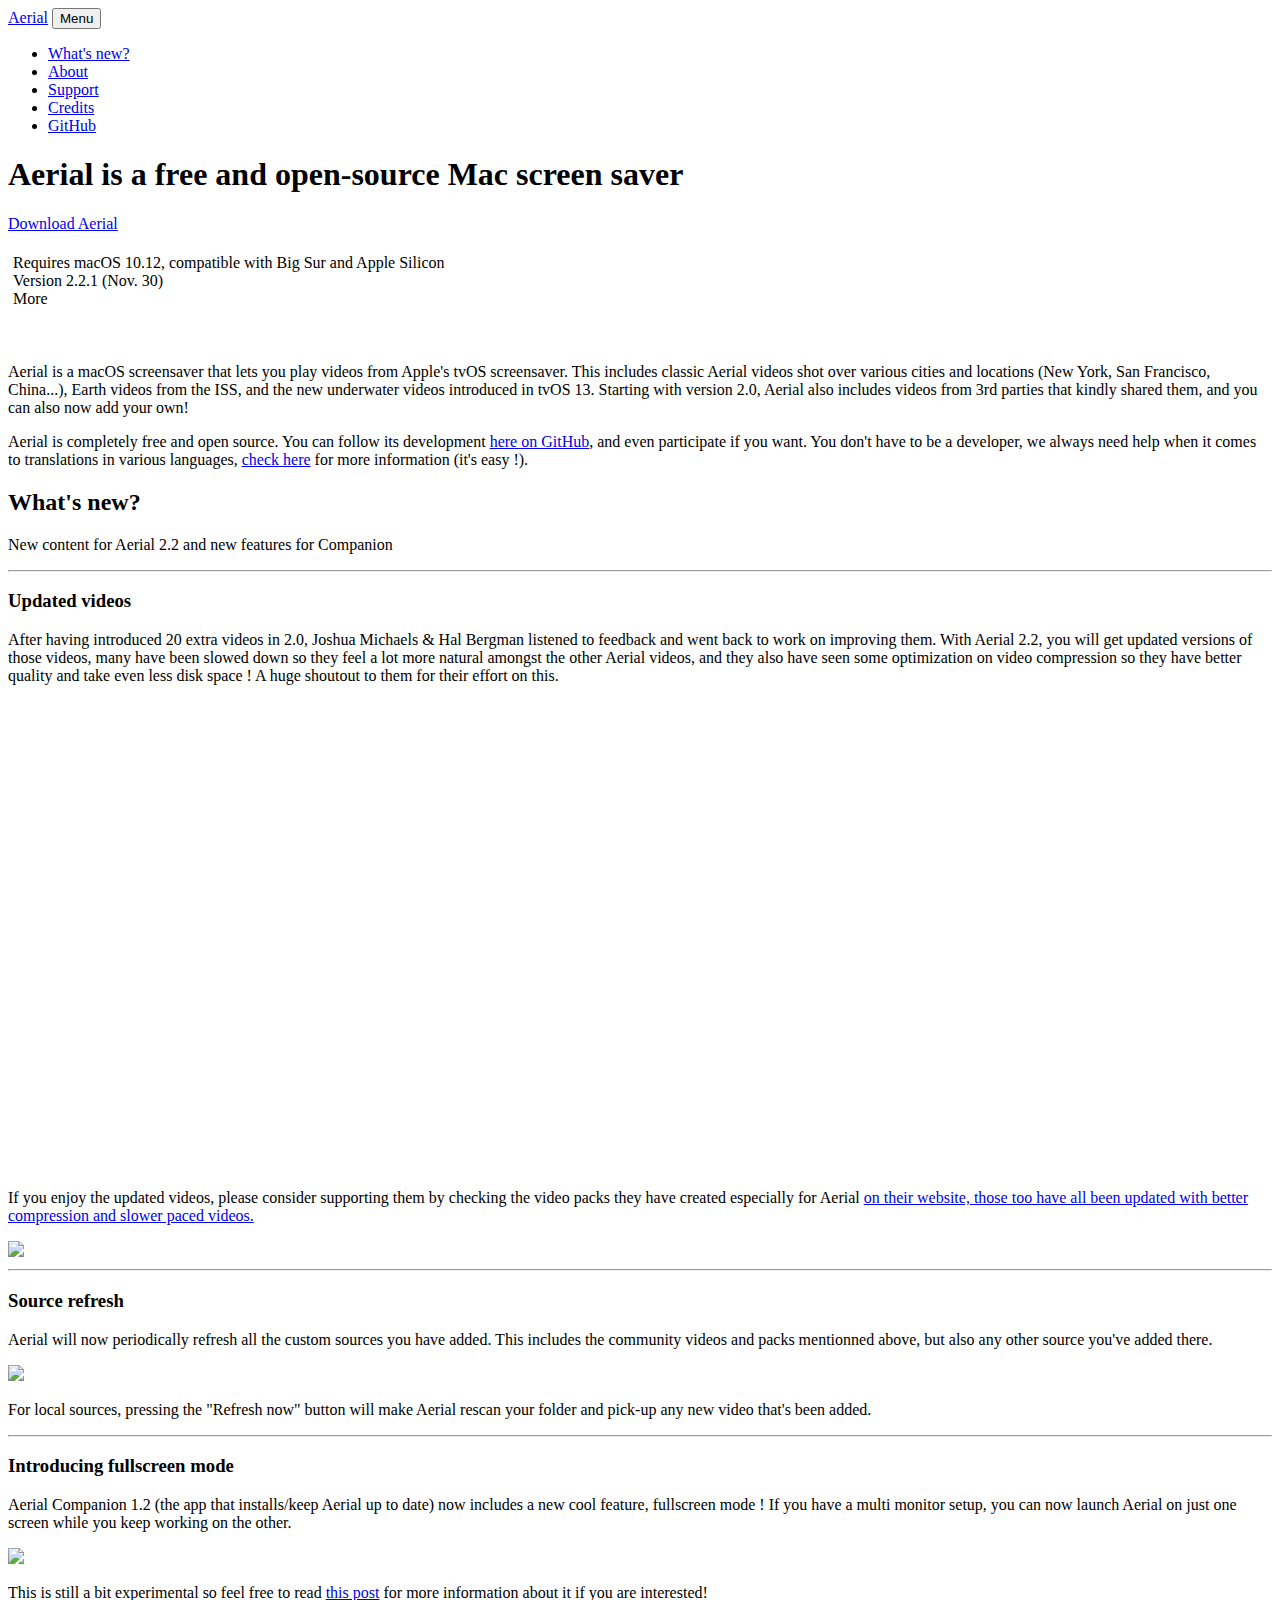
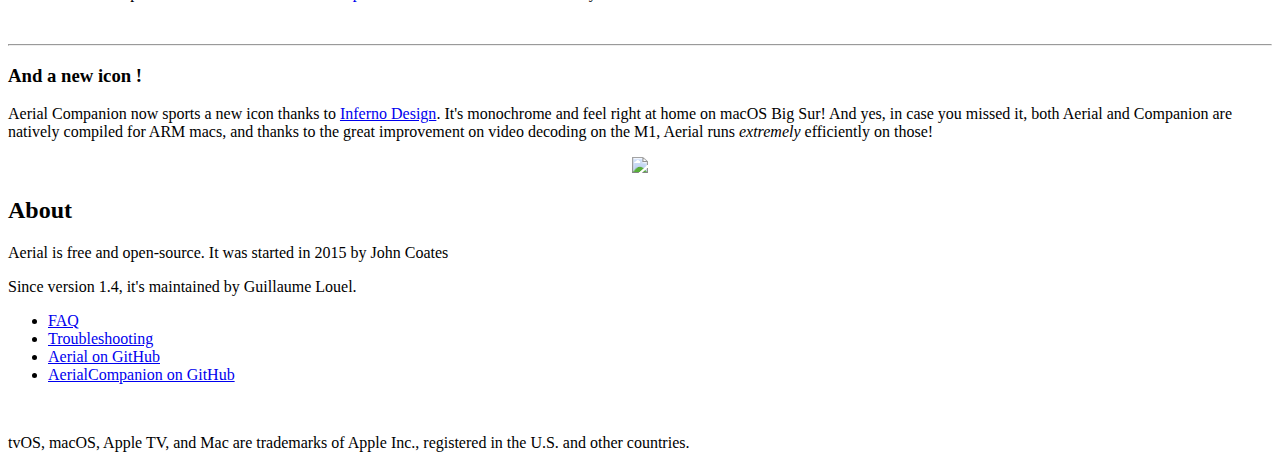
==== index.html @ 51b07746 "Update index.html" ====
<!DOCTYPE html>
<html lang="en">

<head>

  <meta charset="utf-8">
  <meta name="viewport" content="width=device-width, initial-scale=1, shrink-to-fit=no">
  <meta name="description" content="">
  <meta name="author" content="">

  <title>Aerial - A free and open-source Mac Screen Saver</title>

  <!-- Bootstrap core CSS -->
  <link href="vendor/bootstrap/css/bootstrap.min.css" rel="stylesheet">

  <!-- Custom fonts for this template -->
  <link href="vendor/fontawesome-free/css/all.min.css" rel="stylesheet">
  <link rel="stylesheet" href="vendor/simple-line-icons/css/simple-line-icons.css">
  <link href="https://fonts.googleapis.com/css?family=Lato" rel="stylesheet">
  <link href="https://fonts.googleapis.com/css?family=Catamaran:100,200,300,400,500,600,700,800,900" rel="stylesheet">
  <link href="https://fonts.googleapis.com/css?family=Muli" rel="stylesheet">

  <!-- Plugin CSS -->
  <link rel="stylesheet" href="device-mockups/device-mockups.min.css">

  <!-- Custom styles for this template -->
  <link href="css/new-age.min.css" rel="stylesheet">

</head>

<body id="page-top">

  <!-- Navigation -->
  <nav class="navbar navbar-expand-lg navbar-light fixed-top" id="mainNav">
    <div class="container">
      <a class="navbar-brand js-scroll-trigger" href="#page-top">Aerial</a>
      <button class="navbar-toggler navbar-toggler-right" type="button" data-toggle="collapse" data-target="#navbarResponsive" aria-controls="navbarResponsive" aria-expanded="false" aria-label="Toggle navigation">
        Menu
        <i class="fas fa-bars"></i>
      </button>
      <div class="collapse navbar-collapse" id="navbarResponsive">
        <ul class="navbar-nav ml-auto">
          <li class="nav-item">
            <a class="nav-link js-scroll-trigger" href="#features">What's new?</a>
          </li>
          <li class="nav-item">
            <a class="nav-link js-scroll-trigger" href="#about">About</a>
          </li>
          <li class="nav-item">
            <a class="nav-link" href="support.html">Support</a>
          </li>
          <li class="nav-item">
            <a class="nav-link" href="credits.html">Credits</a>
          </li>
          <li class="nav-item">
            <a class="nav-link" href="https://github.com/JohnCoates/Aerial">GitHub</a>
          </li>
        </ul>
      </div>
    </div>
  </nav>

  <header class="masthead">
    <div class="container h-100">
      <div class="row h-100">
        <div class="col-lg-5 my-auto">
          <div class="header-content mx-auto">
            <h1 class="mb-5">Aerial is a free and open-source Mac screen saver</h1>
            <a href="https://github.com/glouel/AerialCompanion/releases/latest/download/AerialCompanion.dmg" class="btn btn-outline btn-xl" style="width:250px;">Download Aerial </a>
            <p class="small" style="padding:5px;">Requires macOS 10.12, compatible with Big Sur and Apple Silicon<br>Version 2.2.1 (Nov. 30)<br>More <a href="installation.html" style="color:white; text-decoration: underline;">installation options</a></p>
          </div>
        </div>
        <div class="col-lg-7 my-auto">
          <div class="device-container ">
            <div class="device-mockup imac">
              <div class="device">
                <div class="screen">
                  <!-- Demo image for screen mockup, you can put an image here, some HTML, an animation, video, or anything else! -->
                  <img src="img/catalina-hero.jpg" class="img-fluid" alt="">
                </div>
              </div>
            </div>
          </div>
        </div>
      </div>
    </div>
  </header>
  
  <section class="bg-primary" id="screensaver">
    <div class="container">
      <p>Aerial is a macOS screensaver that lets you play videos from Apple's tvOS screensaver. This includes classic Aerial videos shot over various cities and locations (New York, San Francisco, China...), Earth videos from the ISS, and the new underwater videos introduced in tvOS 13. Starting with version 2.0, Aerial also includes videos from 3rd parties that kindly shared them, and you can also now add your own! </p>
      <p>Aerial is completely free and open source. You can follow its development <a href="https://github.com/JohnCoates/Aerial" target="_blank">here on GitHub</a>, and even participate if you want. You don't have to be a developer, we always need help when it comes to translations in various languages, <a href="https://github.com/JohnCoates/Aerial/blob/master/Resources/Community/Readme.md">check here</a> for more information (it's easy !). </p>
    </div>
  </section>
  
  <section class="features" id="features">
    <div class="container">
      <div class="section-heading text-center">
        <h2>What's new?</h2>
        <p class="text-muted">New content for Aerial 2.2 and new features for Companion</p>
        <hr>
      </div>
      <div class="row">
        <div class="col-lg-12 my-auto">
          <h3>Updated videos</h3>
          <p>After having introduced 20 extra videos in 2.0, Joshua Michaels & Hal Bergman listened to feedback and went back to work on improving them. With Aerial 2.2, you will get updated versions of those videos, many have been slowed down so they feel a lot more natural amongst the other Aerial videos, and they also have seen some optimization on video compression so they have better quality and take even less disk space ! A huge shoutout to them for their effort on this. </p>

          <div class="embed-responsive embed-responsive-16by9">
          <center><iframe src="https://player.vimeo.com/video/453430619?title=0&byline=0&portrait=0" width="800" height="450" frameborder="0" allow="autoplay; fullscreen" class="embed-responsive-item" allowfullscreen></iframe></center>
          </div>
          <br>

          <p>If you enjoy the updated videos, please consider supporting them by checking the video packs they have created especially for Aerial <a href="https://www.jetsoncreative.com/aerial">on their website, those too have all been updated with better compression and slower paced videos.</a></p>
          <img class="img-fluid" src="https://user-images.githubusercontent.com/37544189/100763087-05aa8f00-33f5-11eb-976d-5fac73a2873e.jpg">
          <br>
          <hr>
          <h3>Source refresh</h3>
          <p>Aerial will now periodically refresh all the custom sources you have added. This includes the community videos and packs mentionned above, but also any other source you've added there. </p>
          <img class="img-fluid" src="https://user-images.githubusercontent.com/37544189/100763100-080ce900-33f5-11eb-93de-bdff9bd0f3c9.jpg">
          <p>For local sources, pressing the "Refresh now" button will make Aerial rescan your folder and pick-up any new video that's been added. </p>
          <hr>
          <h3>Introducing fullscreen mode</h3>
          <p>Aerial Companion 1.2 (the app that installs/keep Aerial up to date) now includes a new cool feature, fullscreen mode ! If you have a multi monitor setup, you can now launch Aerial on just one screen while you keep working on the other. </p>
          <img class="img-fluid" src="https://user-images.githubusercontent.com/37544189/100763916-13144900-33f6-11eb-9615-c0a1b207b53e.jpg">
          <p>This is still a bit experimental so feel free to read <a href="https://ko-fi.com/post/Aerial-2-2-1-and-Companion-1-2-R6R42TINQ">this post</a> for more information about it if you are interested!</p>
          <br>
          <hr>
          <h3>And a new icon !</h3>
          <p>Aerial Companion now sports a new icon thanks to <a href="https://infernodesign.com">Inferno Design</a>. It's monochrome and feel right at home on macOS Big Sur! And yes, in case you missed it, both Aerial and Companion are natively compiled for ARM macs, and thanks to the great improvement on video decoding on the M1, Aerial runs <i>extremely</i> efficiently on those!</p>
          <center><img class="img-fluid" src="https://user-images.githubusercontent.com/37544189/100763082-04796200-33f5-11eb-8bc7-e8115d95b7dd.png"> </center>
        </div>
      </div>
    </div>
  </section>

  <section class="contact bg-primary" id="about">
    <div class="container">
      <h2>About</h2>
      <p>Aerial is free and open-source. It was started in 2015 by John Coates</p>
      <p>Since version 1.4, it's maintained by Guillaume Louel.<br><script type='text/javascript' src='https://ko-fi.com/widgets/widget_2.js'></script><script type='text/javascript'>kofiwidget2.init('Buy me a coffee', '#29abe0', 'A0A32385Y');kofiwidget2.draw();</script> </p>
    </div>
  </section>

  <footer>
    <div class="container">
      <ul class="list-inline">
        <li class="list-inline-item">
          <a href="faq.html">FAQ</a>
        </li>
        <li class="list-inline-item">
          <a href="troubleshooting.html">Troubleshooting</a>
        </li>
        <li class="list-inline-item">
          <a href="https://github.com/JohnCoates/Aerial">Aerial on GitHub</a>
        </li>
        <li class="list-inline-item">
          <a href="https://github.com/glouel/AerialCompanion">AerialCompanion on GitHub</a>
        </li>
      </ul>
      <br>
      <p>tvOS, macOS, Apple TV, and Mac are trademarks of Apple Inc., registered in the U.S. and other countries.</p>

    </div>
  </footer>

  <!-- Bootstrap core JavaScript -->
  <script src="vendor/jquery/jquery.min.js"></script>
  <script src="vendor/bootstrap/js/bootstrap.bundle.min.js"></script>

  <!-- Plugin JavaScript -->
  <script src="vendor/jquery-easing/jquery.easing.min.js"></script>

  <!-- Custom scripts for this template -->
  <script src="js/new-age.min.js"></script>

</body>

</html>
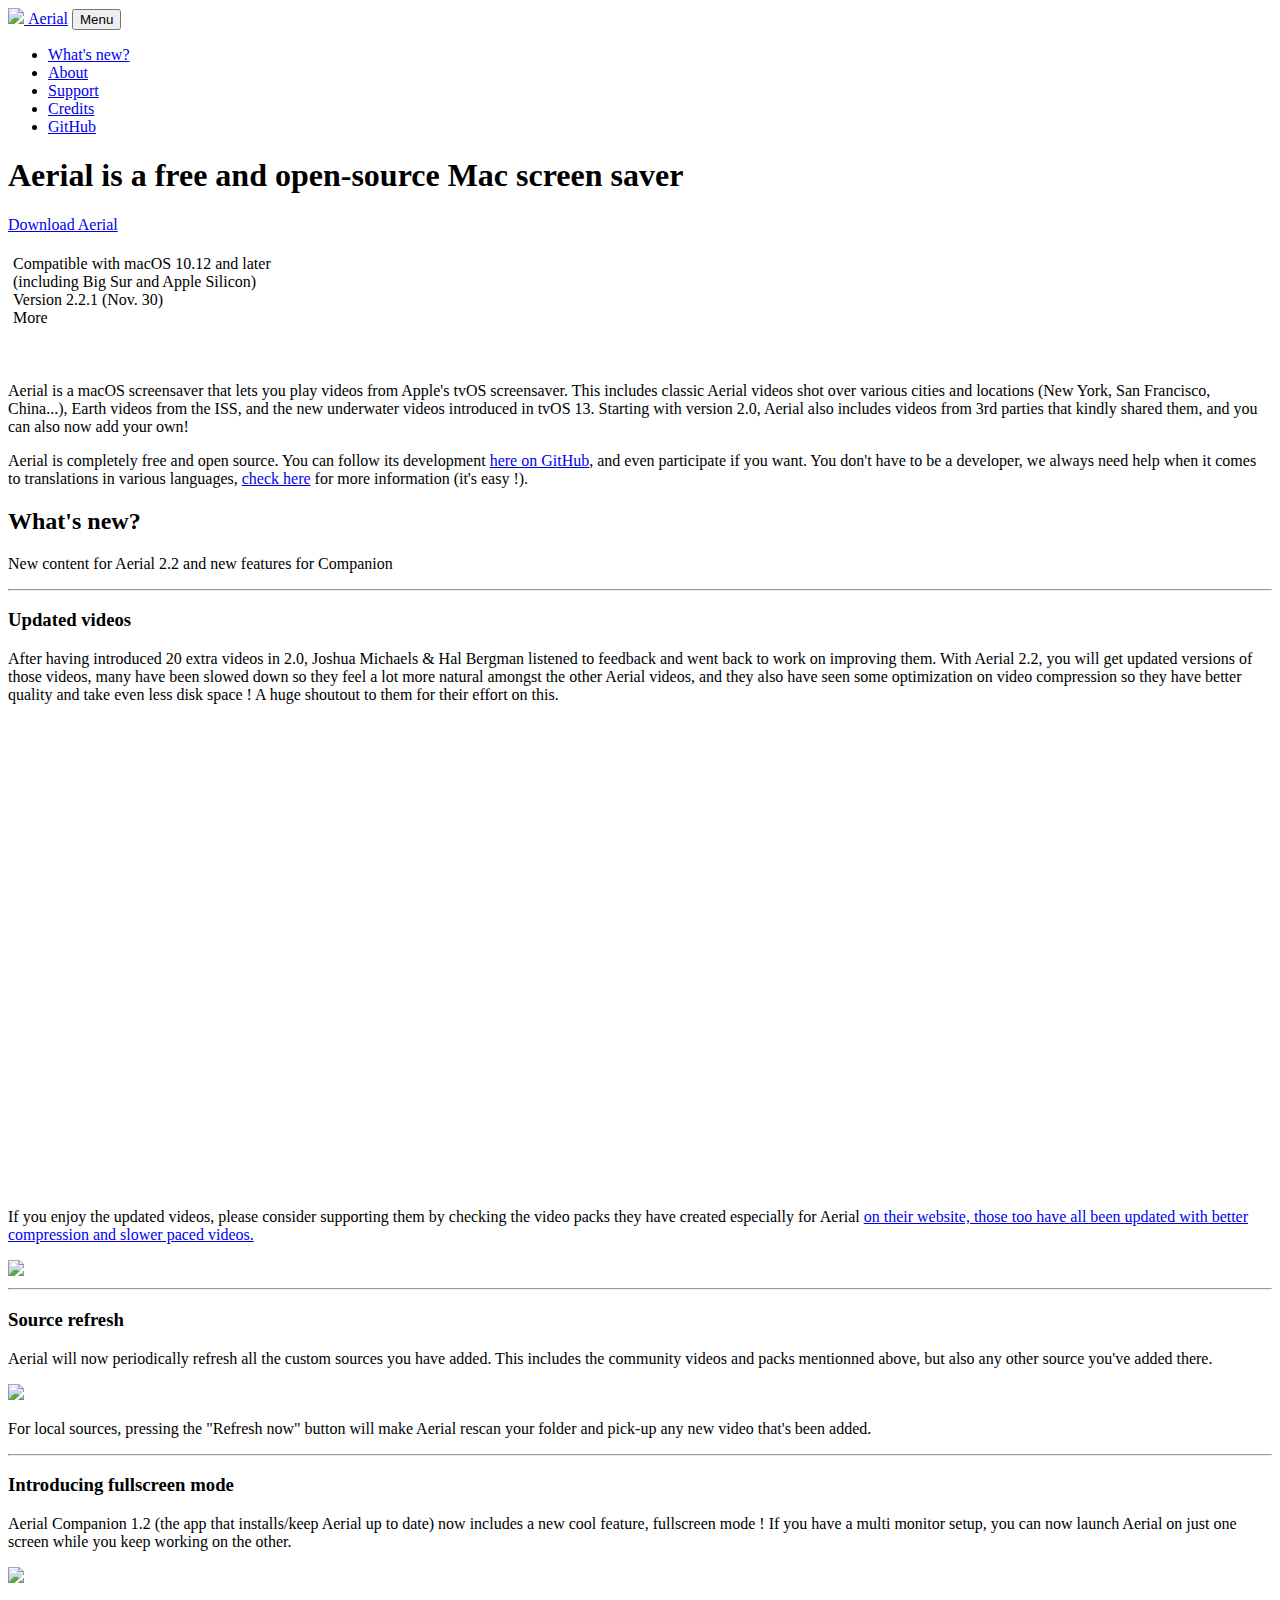
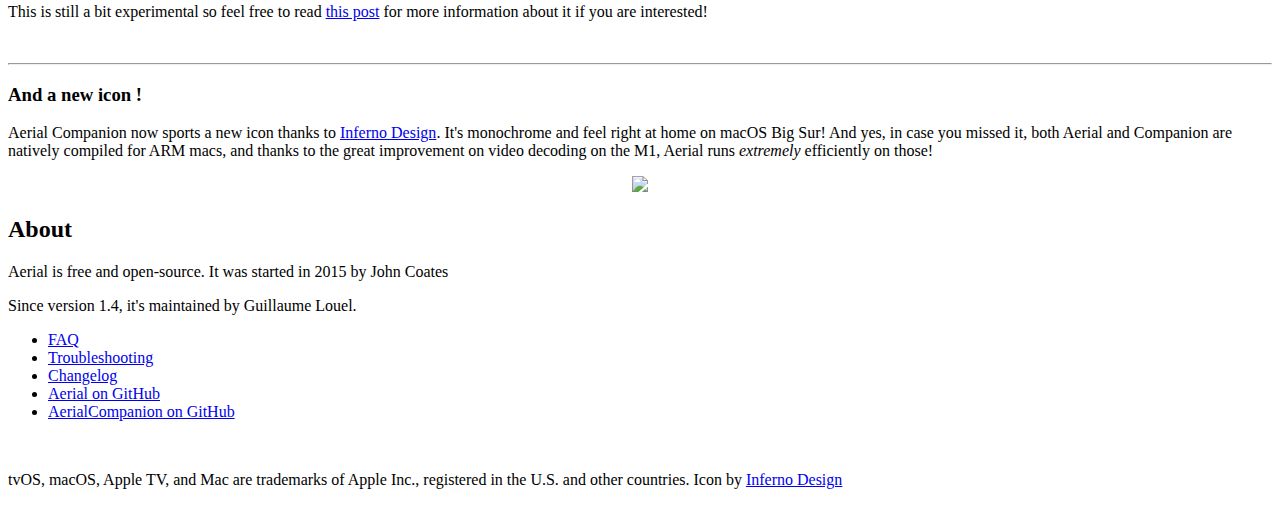
==== commit b447faff: "Update index.html" ====
--- a/index.html
+++ b/index.html
@@ -24,7 +24,7 @@
   <link rel="stylesheet" href="device-mockups/device-mockups.min.css">
 
   <!-- Custom styles for this template -->
-  <link href="css/new-age.min.css" rel="stylesheet">
+  <link href="css/new-age.css" rel="stylesheet">
 
 </head>
 
@@ -33,7 +33,7 @@
   <!-- Navigation -->
   <nav class="navbar navbar-expand-lg navbar-light fixed-top" id="mainNav">
     <div class="container">
-      <a class="navbar-brand js-scroll-trigger" href="#page-top">Aerial</a>
+      <a class="navbar-brand js-scroll-trigger" href="#page-top"><img id="imglogo" src="icon-dark-160x160.svg" height="26">&nbsp;Aerial</a>
       <button class="navbar-toggler navbar-toggler-right" type="button" data-toggle="collapse" data-target="#navbarResponsive" aria-controls="navbarResponsive" aria-expanded="false" aria-label="Toggle navigation">
         Menu
         <i class="fas fa-bars"></i>
@@ -67,7 +67,7 @@
           <div class="header-content mx-auto">
             <h1 class="mb-5">Aerial is a free and open-source Mac screen saver</h1>
             <a href="https://github.com/glouel/AerialCompanion/releases/latest/download/AerialCompanion.dmg" class="btn btn-outline btn-xl" style="width:250px;">Download Aerial </a>
-            <p class="small" style="padding:5px;">Requires macOS 10.12, compatible with Big Sur and Apple Silicon<br>Version 2.2.1 (Nov. 30)<br>More <a href="installation.html" style="color:white; text-decoration: underline;">installation options</a></p>
+            <p class="small" style="padding:5px;">Compatible with macOS 10.12 and later <br>(including Big Sur and Apple Silicon)<br>Version 2.2.1 (Nov. 30)<br>More <a href="installation.html" style="color:white; text-decoration: underline;">installation options</a></p>
           </div>
         </div>
         <div class="col-lg-7 my-auto">
@@ -143,12 +143,16 @@
 
   <footer>
     <div class="container">
+      <p></p>
       <ul class="list-inline">
         <li class="list-inline-item">
           <a href="faq.html">FAQ</a>
         </li>
         <li class="list-inline-item">
           <a href="troubleshooting.html">Troubleshooting</a>
+        </li>
+        <li class="list-inline-item">
+          <a href="changelog.html">Changelog</a>
         </li>
         <li class="list-inline-item">
           <a href="https://github.com/JohnCoates/Aerial">Aerial on GitHub</a>
@@ -158,10 +162,10 @@
         </li>
       </ul>
       <br>
-      <p>tvOS, macOS, Apple TV, and Mac are trademarks of Apple Inc., registered in the U.S. and other countries.</p>
-
+      <p>tvOS, macOS, Apple TV, and Mac are trademarks of Apple Inc., registered in the U.S. and other countries. Icon by <a class="flink" href="https://infernodesign.com">Inferno Design</a></p>
     </div>
   </footer>
+
 
   <!-- Bootstrap core JavaScript -->
   <script src="vendor/jquery/jquery.min.js"></script>
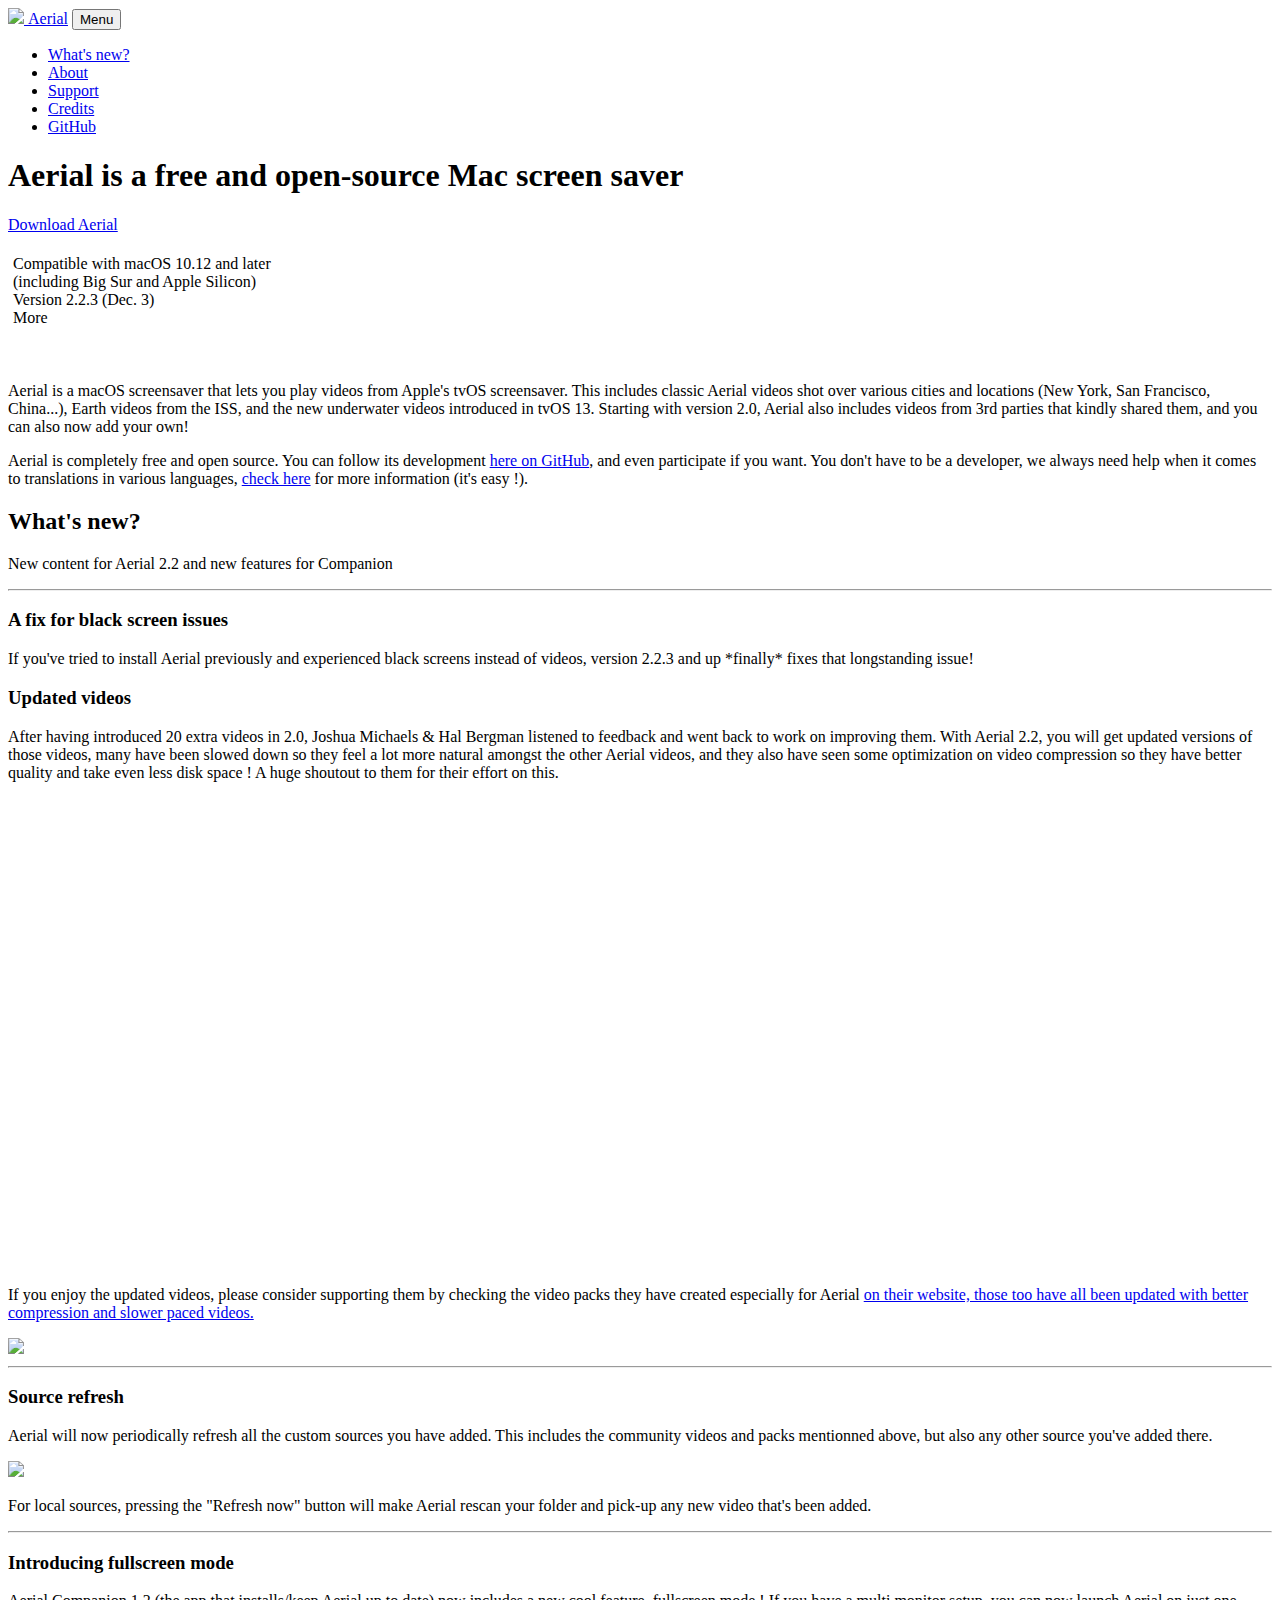
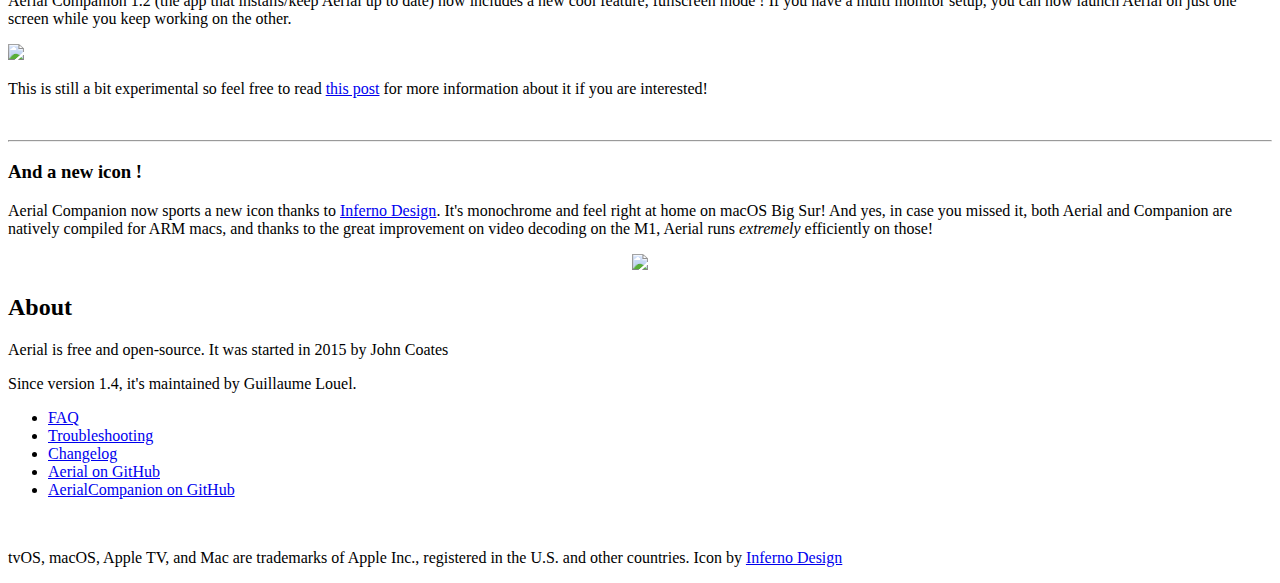
==== commit 0788c548: "Update index.html" ====
--- a/index.html
+++ b/index.html
@@ -67,7 +67,7 @@
           <div class="header-content mx-auto">
             <h1 class="mb-5">Aerial is a free and open-source Mac screen saver</h1>
             <a href="https://github.com/glouel/AerialCompanion/releases/latest/download/AerialCompanion.dmg" class="btn btn-outline btn-xl" style="width:250px;">Download Aerial </a>
-            <p class="small" style="padding:5px;">Compatible with macOS 10.12 and later <br>(including Big Sur and Apple Silicon)<br>Version 2.2.1 (Nov. 30)<br>More <a href="installation.html" style="color:white; text-decoration: underline;">installation options</a></p>
+            <p class="small" style="padding:5px;">Compatible with macOS 10.12 and later <br>(including Big Sur and Apple Silicon)<br>Version 2.2.3 (Dec. 3)<br>More <a href="installation.html" style="color:white; text-decoration: underline;">installation options</a></p>
           </div>
         </div>
         <div class="col-lg-7 my-auto">
@@ -102,6 +102,9 @@
       </div>
       <div class="row">
         <div class="col-lg-12 my-auto">
+          <h3>A fix for black screen issues</h3>
+          <p>If you've tried to install Aerial previously and experienced black screens instead of videos, version 2.2.3 and up *finally* fixes that longstanding issue!</p>
+
           <h3>Updated videos</h3>
           <p>After having introduced 20 extra videos in 2.0, Joshua Michaels & Hal Bergman listened to feedback and went back to work on improving them. With Aerial 2.2, you will get updated versions of those videos, many have been slowed down so they feel a lot more natural amongst the other Aerial videos, and they also have seen some optimization on video compression so they have better quality and take even less disk space ! A huge shoutout to them for their effort on this. </p>
 
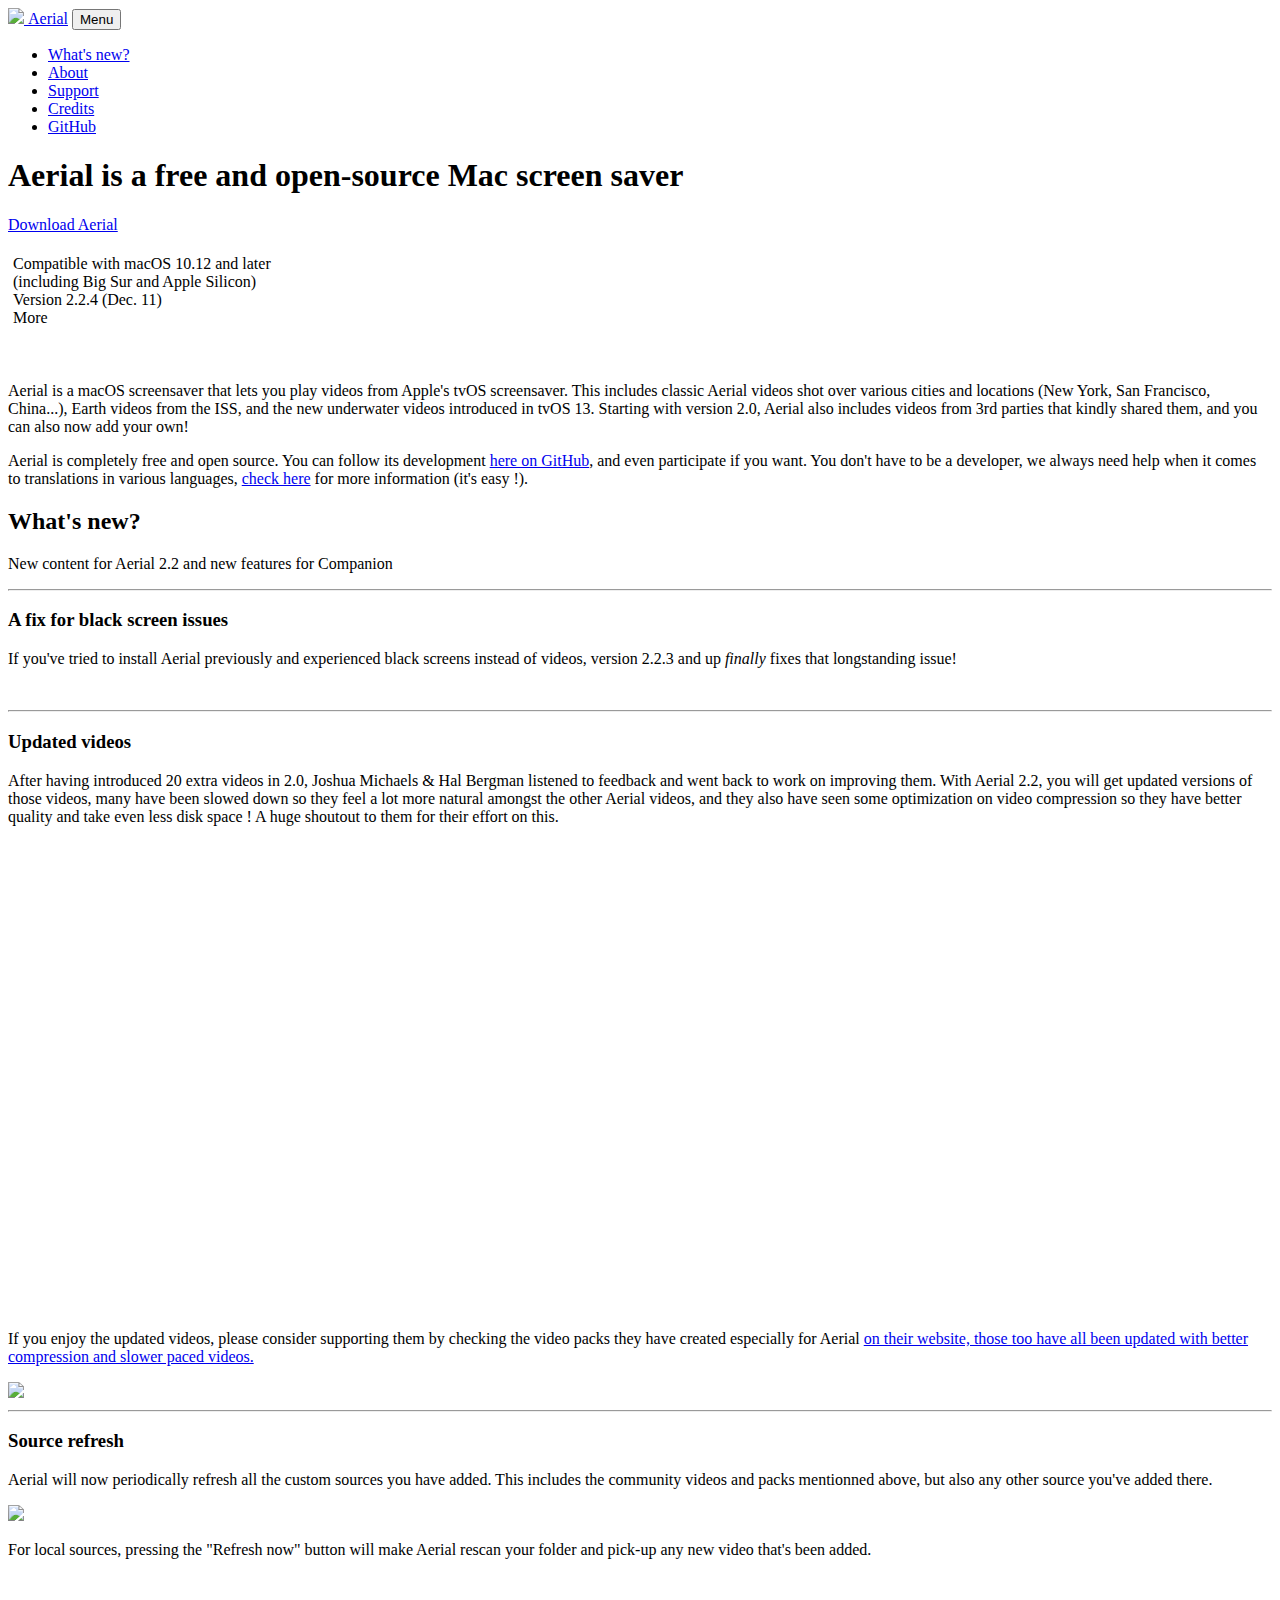
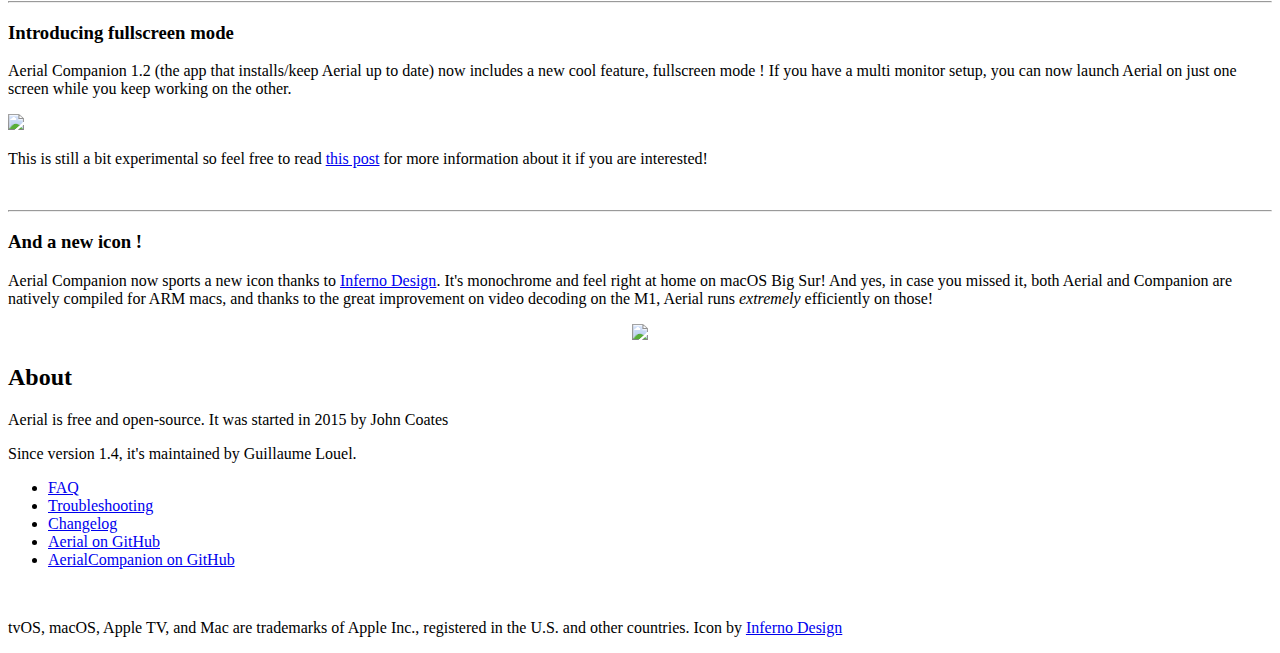
==== commit 235e5f8c: "Update index.html" ====
--- a/index.html
+++ b/index.html
@@ -67,7 +67,7 @@
           <div class="header-content mx-auto">
             <h1 class="mb-5">Aerial is a free and open-source Mac screen saver</h1>
             <a href="https://github.com/glouel/AerialCompanion/releases/latest/download/AerialCompanion.dmg" class="btn btn-outline btn-xl" style="width:250px;">Download Aerial </a>
-            <p class="small" style="padding:5px;">Compatible with macOS 10.12 and later <br>(including Big Sur and Apple Silicon)<br>Version 2.2.3 (Dec. 3)<br>More <a href="installation.html" style="color:white; text-decoration: underline;">installation options</a></p>
+            <p class="small" style="padding:5px;">Compatible with macOS 10.12 and later <br>(including Big Sur and Apple Silicon)<br>Version 2.2.4 (Dec. 11)<br>More <a href="installation.html" style="color:white; text-decoration: underline;">installation options</a></p>
           </div>
         </div>
         <div class="col-lg-7 my-auto">
@@ -103,8 +103,9 @@
       <div class="row">
         <div class="col-lg-12 my-auto">
           <h3>A fix for black screen issues</h3>
-          <p>If you've tried to install Aerial previously and experienced black screens instead of videos, version 2.2.3 and up *finally* fixes that longstanding issue!</p>
-
+          <p>If you've tried to install Aerial previously and experienced black screens instead of videos, version 2.2.3 and up <i>finally</i> fixes that longstanding issue!</p>
+          <br>
+          <hr>
           <h3>Updated videos</h3>
           <p>After having introduced 20 extra videos in 2.0, Joshua Michaels & Hal Bergman listened to feedback and went back to work on improving them. With Aerial 2.2, you will get updated versions of those videos, many have been slowed down so they feel a lot more natural amongst the other Aerial videos, and they also have seen some optimization on video compression so they have better quality and take even less disk space ! A huge shoutout to them for their effort on this. </p>
 
@@ -121,6 +122,7 @@
           <p>Aerial will now periodically refresh all the custom sources you have added. This includes the community videos and packs mentionned above, but also any other source you've added there. </p>
           <img class="img-fluid" src="https://user-images.githubusercontent.com/37544189/100763100-080ce900-33f5-11eb-93de-bdff9bd0f3c9.jpg">
           <p>For local sources, pressing the "Refresh now" button will make Aerial rescan your folder and pick-up any new video that's been added. </p>
+          <br>
           <hr>
           <h3>Introducing fullscreen mode</h3>
           <p>Aerial Companion 1.2 (the app that installs/keep Aerial up to date) now includes a new cool feature, fullscreen mode ! If you have a multi monitor setup, you can now launch Aerial on just one screen while you keep working on the other. </p>
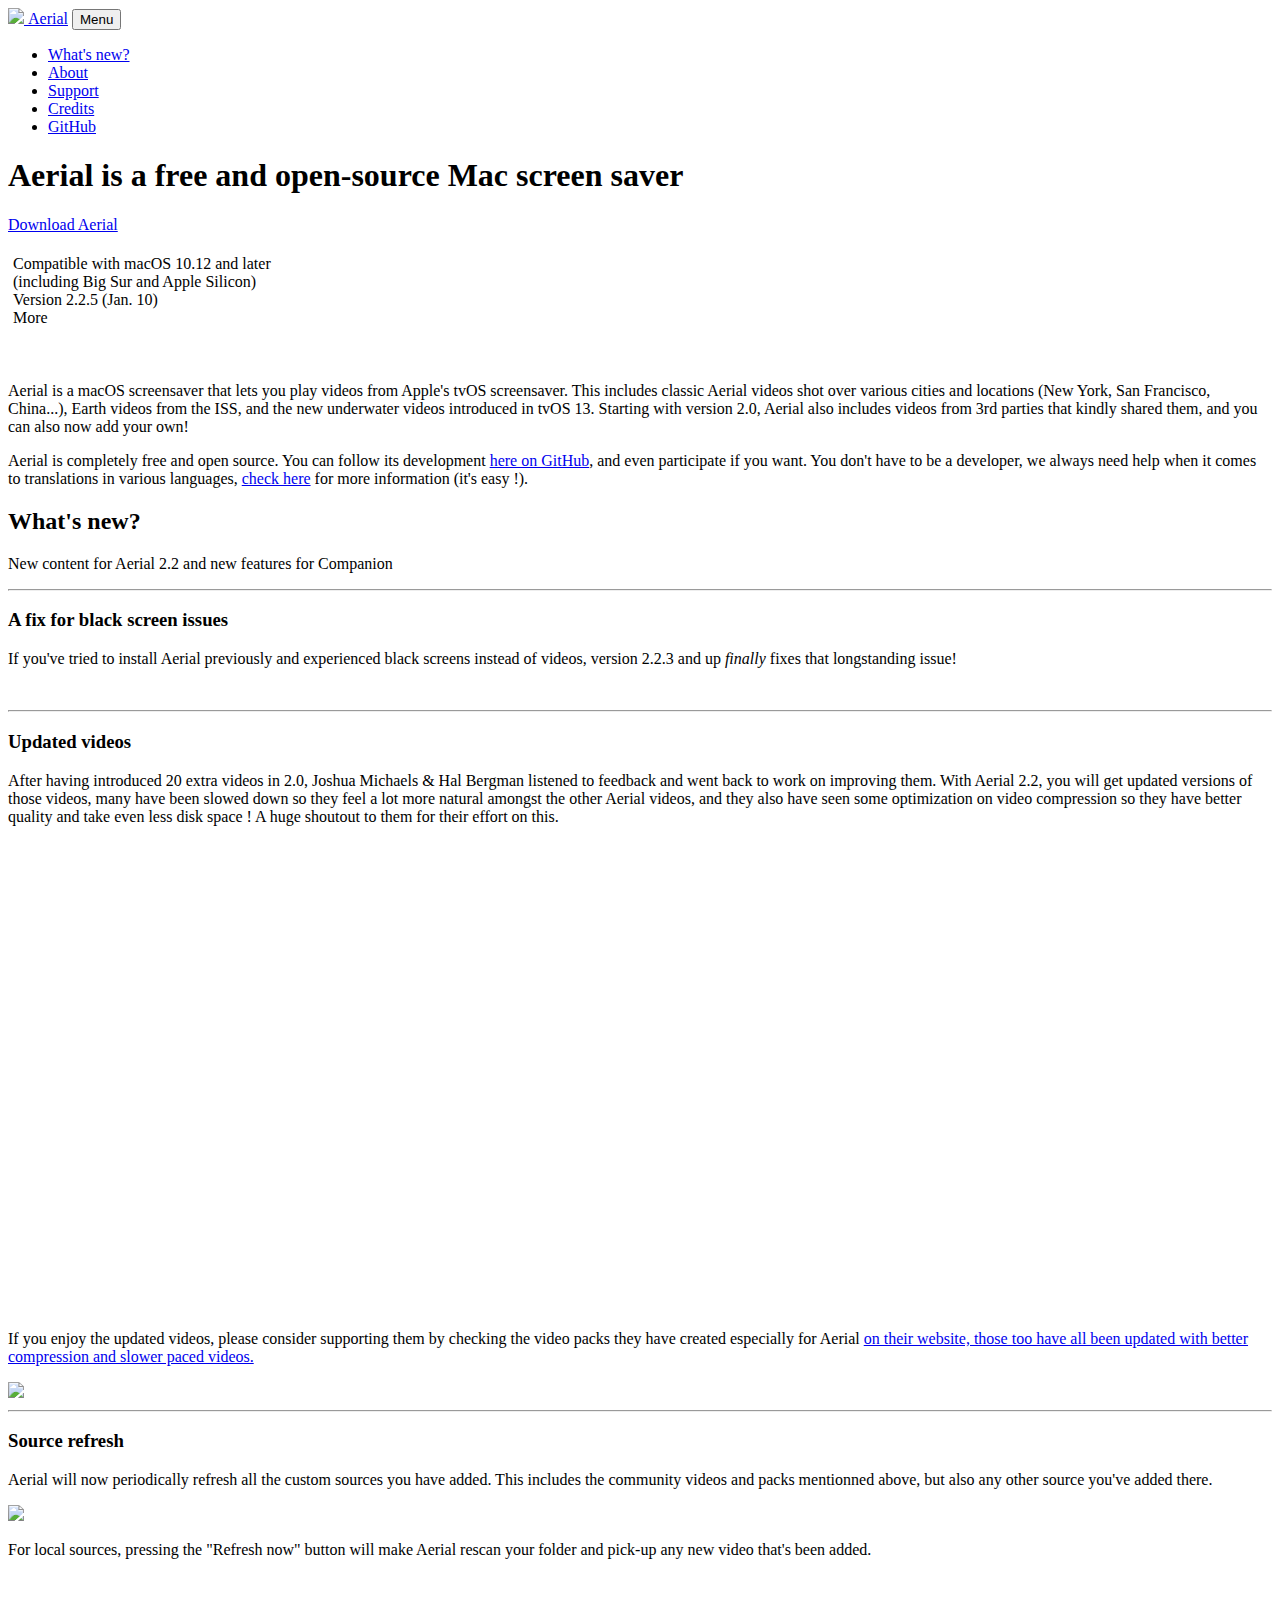
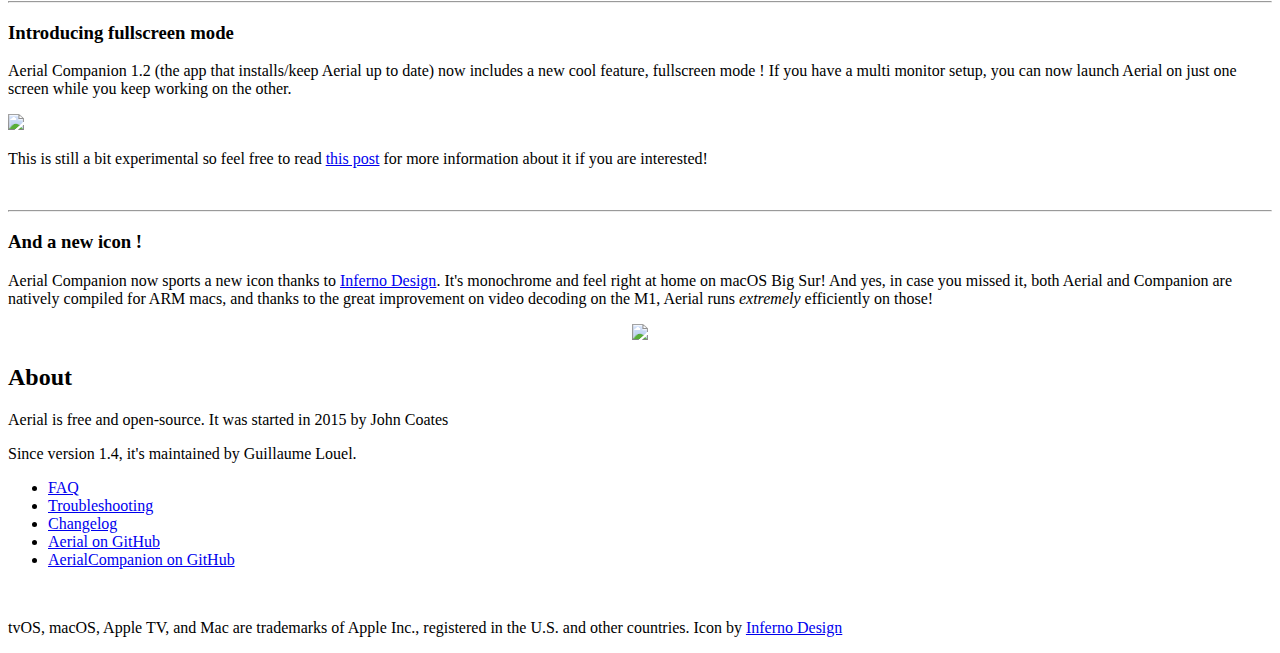
==== commit 71de81d3: "2.2.5" ====
--- a/index.html
+++ b/index.html
@@ -67,7 +67,7 @@
           <div class="header-content mx-auto">
             <h1 class="mb-5">Aerial is a free and open-source Mac screen saver</h1>
             <a href="https://github.com/glouel/AerialCompanion/releases/latest/download/AerialCompanion.dmg" class="btn btn-outline btn-xl" style="width:250px;">Download Aerial </a>
-            <p class="small" style="padding:5px;">Compatible with macOS 10.12 and later <br>(including Big Sur and Apple Silicon)<br>Version 2.2.4 (Dec. 11)<br>More <a href="installation.html" style="color:white; text-decoration: underline;">installation options</a></p>
+            <p class="small" style="padding:5px;">Compatible with macOS 10.12 and later <br>(including Big Sur and Apple Silicon)<br>Version 2.2.5 (Jan. 10)<br>More <a href="installation.html" style="color:white; text-decoration: underline;">installation options</a></p>
           </div>
         </div>
         <div class="col-lg-7 my-auto">
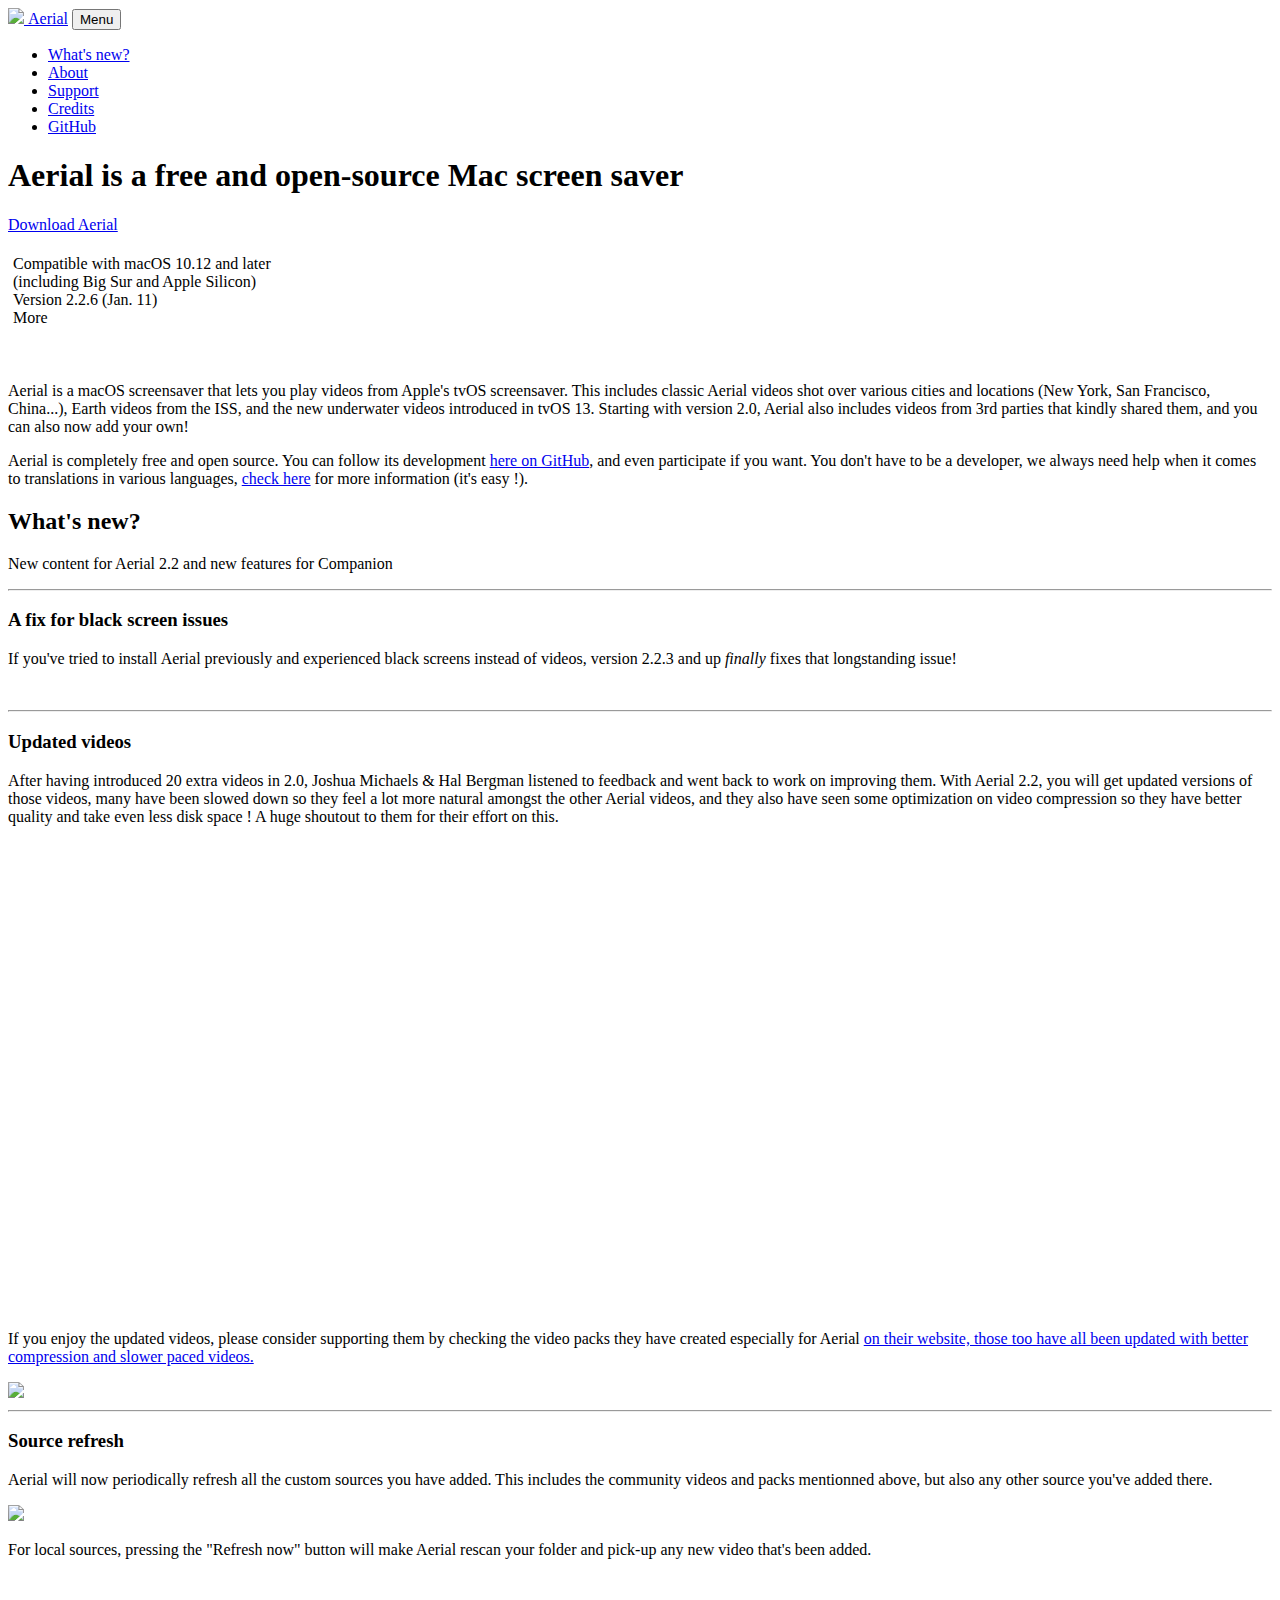
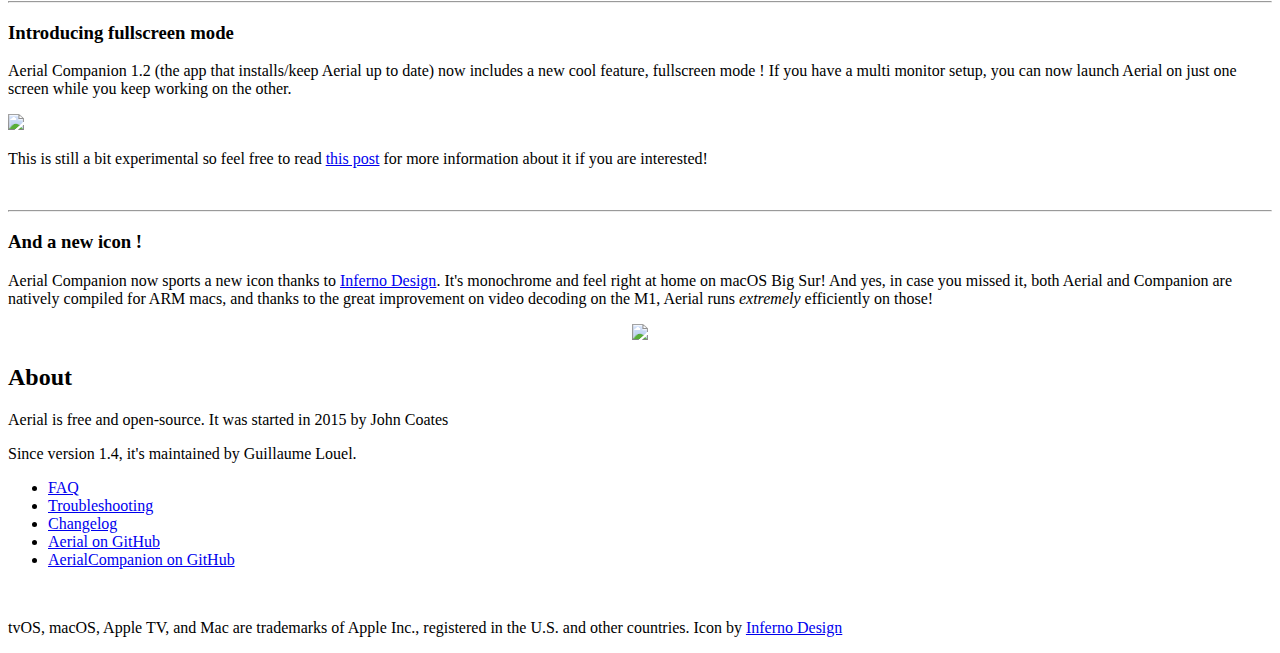
==== commit a51e5397: "2.2.6" ====
--- a/index.html
+++ b/index.html
@@ -67,7 +67,7 @@
           <div class="header-content mx-auto">
             <h1 class="mb-5">Aerial is a free and open-source Mac screen saver</h1>
             <a href="https://github.com/glouel/AerialCompanion/releases/latest/download/AerialCompanion.dmg" class="btn btn-outline btn-xl" style="width:250px;">Download Aerial </a>
-            <p class="small" style="padding:5px;">Compatible with macOS 10.12 and later <br>(including Big Sur and Apple Silicon)<br>Version 2.2.5 (Jan. 10)<br>More <a href="installation.html" style="color:white; text-decoration: underline;">installation options</a></p>
+            <p class="small" style="padding:5px;">Compatible with macOS 10.12 and later <br>(including Big Sur and Apple Silicon)<br>Version 2.2.6 (Jan. 11)<br>More <a href="installation.html" style="color:white; text-decoration: underline;">installation options</a></p>
           </div>
         </div>
         <div class="col-lg-7 my-auto">
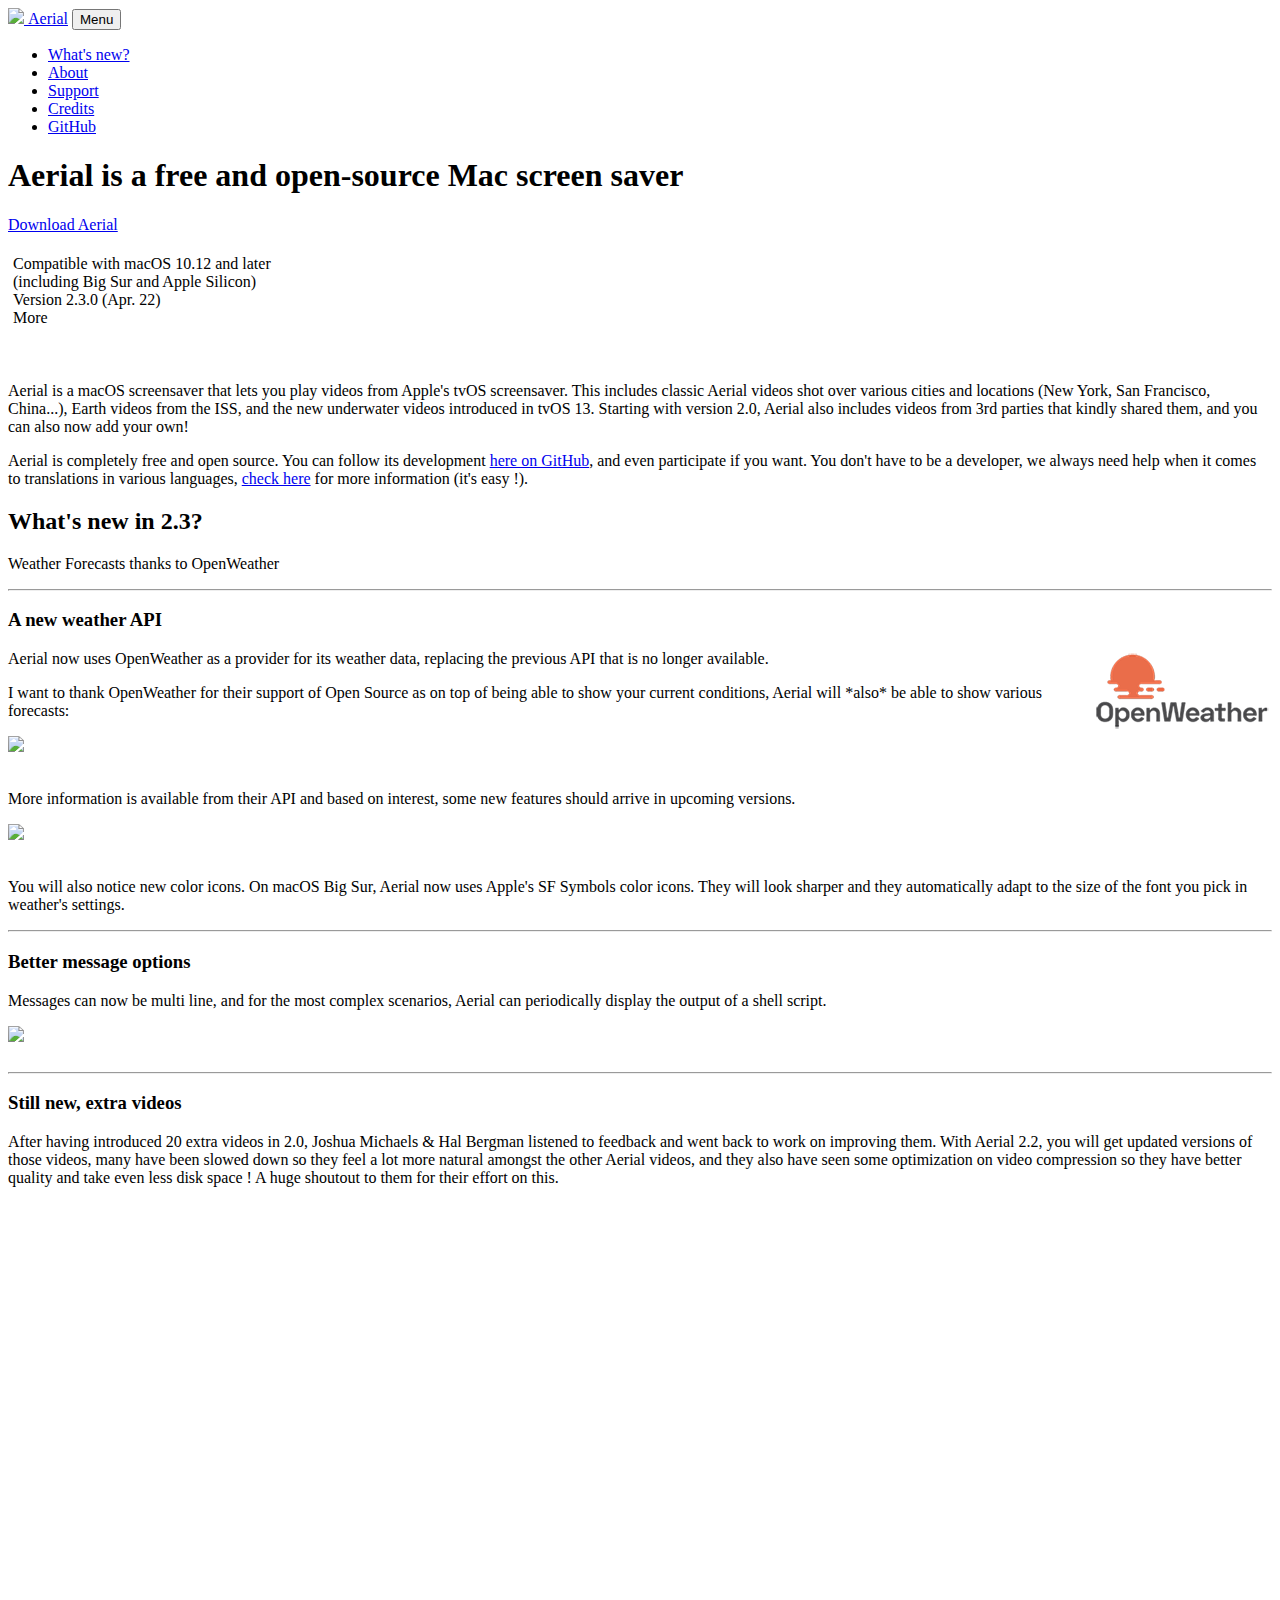
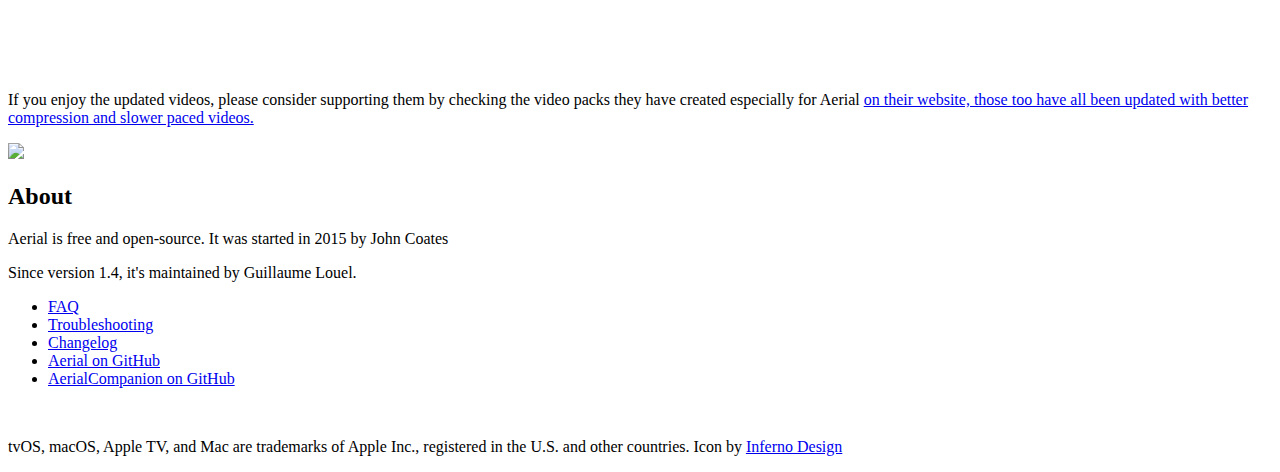
==== commit 59de070e: "update texts for 2.3" ====
--- a/index.html
+++ b/index.html
@@ -67,7 +67,7 @@
           <div class="header-content mx-auto">
             <h1 class="mb-5">Aerial is a free and open-source Mac screen saver</h1>
             <a href="https://github.com/glouel/AerialCompanion/releases/latest/download/AerialCompanion.dmg" class="btn btn-outline btn-xl" style="width:250px;">Download Aerial </a>
-            <p class="small" style="padding:5px;">Compatible with macOS 10.12 and later <br>(including Big Sur and Apple Silicon)<br>Version 2.2.6 (Jan. 11)<br>More <a href="installation.html" style="color:white; text-decoration: underline;">installation options</a></p>
+            <p class="small" style="padding:5px;">Compatible with macOS 10.12 and later <br>(including Big Sur and Apple Silicon)<br>Version 2.3.0 (Apr. 22)<br>More <a href="installation.html" style="color:white; text-decoration: underline;">installation options</a></p>
           </div>
         </div>
         <div class="col-lg-7 my-auto">
@@ -96,17 +96,29 @@
   <section class="features" id="features">
     <div class="container">
       <div class="section-heading text-center">
-        <h2>What's new?</h2>
-        <p class="text-muted">New content for Aerial 2.2 and new features for Companion</p>
+        <h2>What's new in 2.3?</h2>
+        <p class="text-muted">Weather Forecasts thanks to OpenWeather</p>
         <hr>
       </div>
       <div class="row">
         <div class="col-lg-12 my-auto">
-          <h3>A fix for black screen issues</h3>
-          <p>If you've tried to install Aerial previously and experienced black screens instead of videos, version 2.2.3 and up <i>finally</i> fixes that longstanding issue!</p>
-          <br>
+          <h3>A new weather API</h3>
+          <p><img src="img/openweather_logo.png" align="right">
+          Aerial now uses OpenWeather as a provider for its weather data, replacing the previous API that is no longer available.</p> 
+          <p>I want to thank OpenWeather for their support of Open Source as on top of being able to show your current conditions, Aerial will *also* be able to show various forecasts:</p>
+          <img class="img-fluid" src="https://user-images.githubusercontent.com/37544189/115758410-61bf8100-a39f-11eb-8d68-b8c453423daf.jpg">
+          <br><br>
+          <p>More information is available from their API and based on interest, some new features should arrive in upcoming versions. </p>
+          <img class="img-fluid" src="https://user-images.githubusercontent.com/37544189/115758416-62f0ae00-a39f-11eb-95be-d5bb5758622c.jpg">
+          <br><br>
+          <p>You will also notice new color icons. On macOS Big Sur, Aerial now uses Apple's SF Symbols color icons. They will look sharper and they automatically adapt to the size of the font you pick in weather's settings. </p>
           <hr>
-          <h3>Updated videos</h3>
+          <h3>Better message options</h3>
+          <p>Messages can now be multi line, and for the most complex scenarios, Aerial can periodically display the output of a shell script.</p> 
+          <img class="img-fluid" src="https://user-images.githubusercontent.com/37544189/115759650-c6c7a680-a3a0-11eb-865a-6edc01b5c318.jpg">
+          <br><br>
+          <hr>
+          <h3>Still new, extra videos</h3>
           <p>After having introduced 20 extra videos in 2.0, Joshua Michaels & Hal Bergman listened to feedback and went back to work on improving them. With Aerial 2.2, you will get updated versions of those videos, many have been slowed down so they feel a lot more natural amongst the other Aerial videos, and they also have seen some optimization on video compression so they have better quality and take even less disk space ! A huge shoutout to them for their effort on this. </p>
 
           <div class="embed-responsive embed-responsive-16by9">
@@ -117,22 +129,6 @@
           <p>If you enjoy the updated videos, please consider supporting them by checking the video packs they have created especially for Aerial <a href="https://www.jetsoncreative.com/aerial">on their website, those too have all been updated with better compression and slower paced videos.</a></p>
           <img class="img-fluid" src="https://user-images.githubusercontent.com/37544189/100763087-05aa8f00-33f5-11eb-976d-5fac73a2873e.jpg">
           <br>
-          <hr>
-          <h3>Source refresh</h3>
-          <p>Aerial will now periodically refresh all the custom sources you have added. This includes the community videos and packs mentionned above, but also any other source you've added there. </p>
-          <img class="img-fluid" src="https://user-images.githubusercontent.com/37544189/100763100-080ce900-33f5-11eb-93de-bdff9bd0f3c9.jpg">
-          <p>For local sources, pressing the "Refresh now" button will make Aerial rescan your folder and pick-up any new video that's been added. </p>
-          <br>
-          <hr>
-          <h3>Introducing fullscreen mode</h3>
-          <p>Aerial Companion 1.2 (the app that installs/keep Aerial up to date) now includes a new cool feature, fullscreen mode ! If you have a multi monitor setup, you can now launch Aerial on just one screen while you keep working on the other. </p>
-          <img class="img-fluid" src="https://user-images.githubusercontent.com/37544189/100763916-13144900-33f6-11eb-9615-c0a1b207b53e.jpg">
-          <p>This is still a bit experimental so feel free to read <a href="https://ko-fi.com/post/Aerial-2-2-1-and-Companion-1-2-R6R42TINQ">this post</a> for more information about it if you are interested!</p>
-          <br>
-          <hr>
-          <h3>And a new icon !</h3>
-          <p>Aerial Companion now sports a new icon thanks to <a href="https://infernodesign.com">Inferno Design</a>. It's monochrome and feel right at home on macOS Big Sur! And yes, in case you missed it, both Aerial and Companion are natively compiled for ARM macs, and thanks to the great improvement on video decoding on the M1, Aerial runs <i>extremely</i> efficiently on those!</p>
-          <center><img class="img-fluid" src="https://user-images.githubusercontent.com/37544189/100763082-04796200-33f5-11eb-8bc7-e8115d95b7dd.png"> </center>
         </div>
       </div>
     </div>
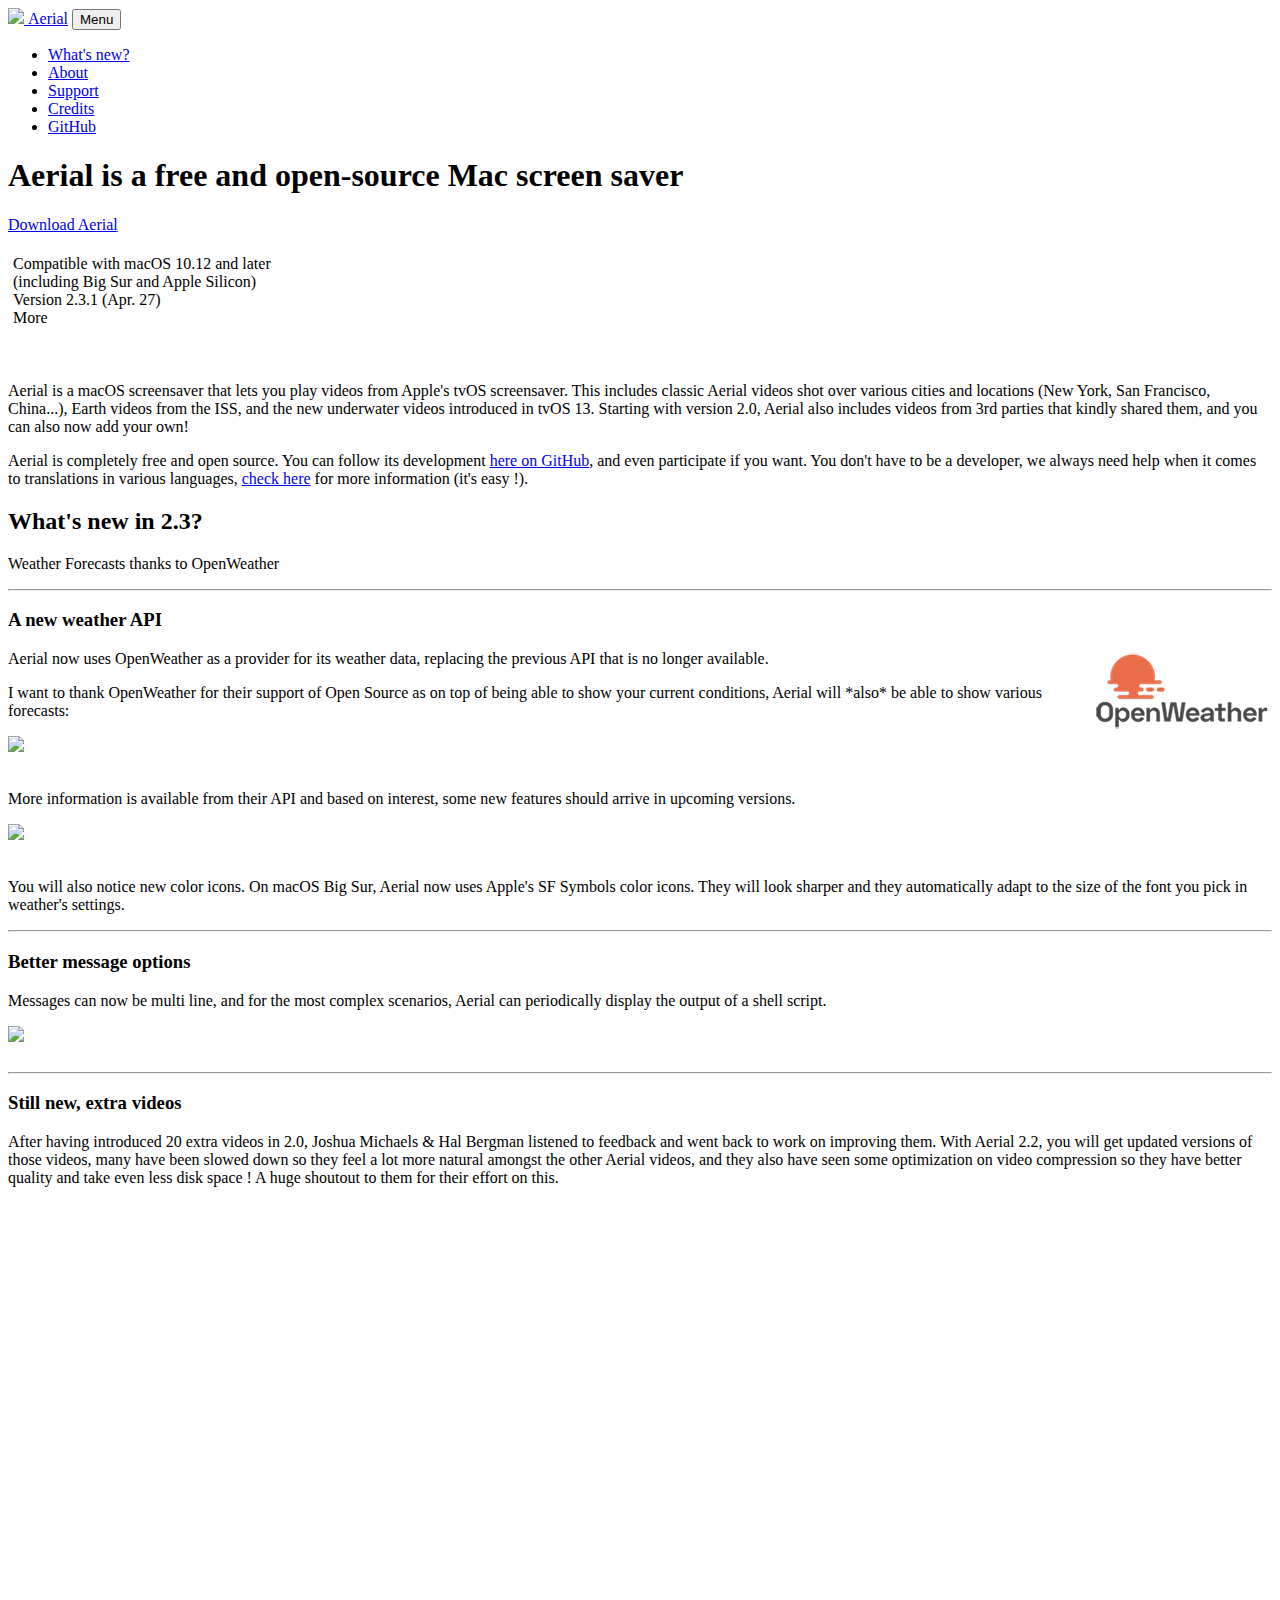
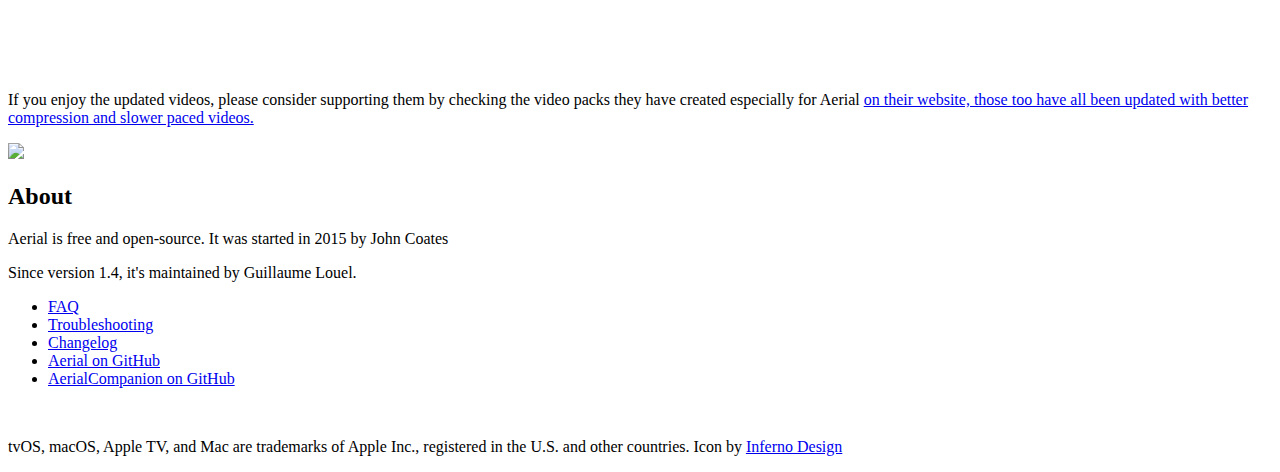
==== commit fe910f7a: "2.3.1" ====
--- a/index.html
+++ b/index.html
@@ -67,7 +67,7 @@
           <div class="header-content mx-auto">
             <h1 class="mb-5">Aerial is a free and open-source Mac screen saver</h1>
             <a href="https://github.com/glouel/AerialCompanion/releases/latest/download/AerialCompanion.dmg" class="btn btn-outline btn-xl" style="width:250px;">Download Aerial </a>
-            <p class="small" style="padding:5px;">Compatible with macOS 10.12 and later <br>(including Big Sur and Apple Silicon)<br>Version 2.3.0 (Apr. 22)<br>More <a href="installation.html" style="color:white; text-decoration: underline;">installation options</a></p>
+            <p class="small" style="padding:5px;">Compatible with macOS 10.12 and later <br>(including Big Sur and Apple Silicon)<br>Version 2.3.1 (Apr. 27)<br>More <a href="installation.html" style="color:white; text-decoration: underline;">installation options</a></p>
           </div>
         </div>
         <div class="col-lg-7 my-auto">
